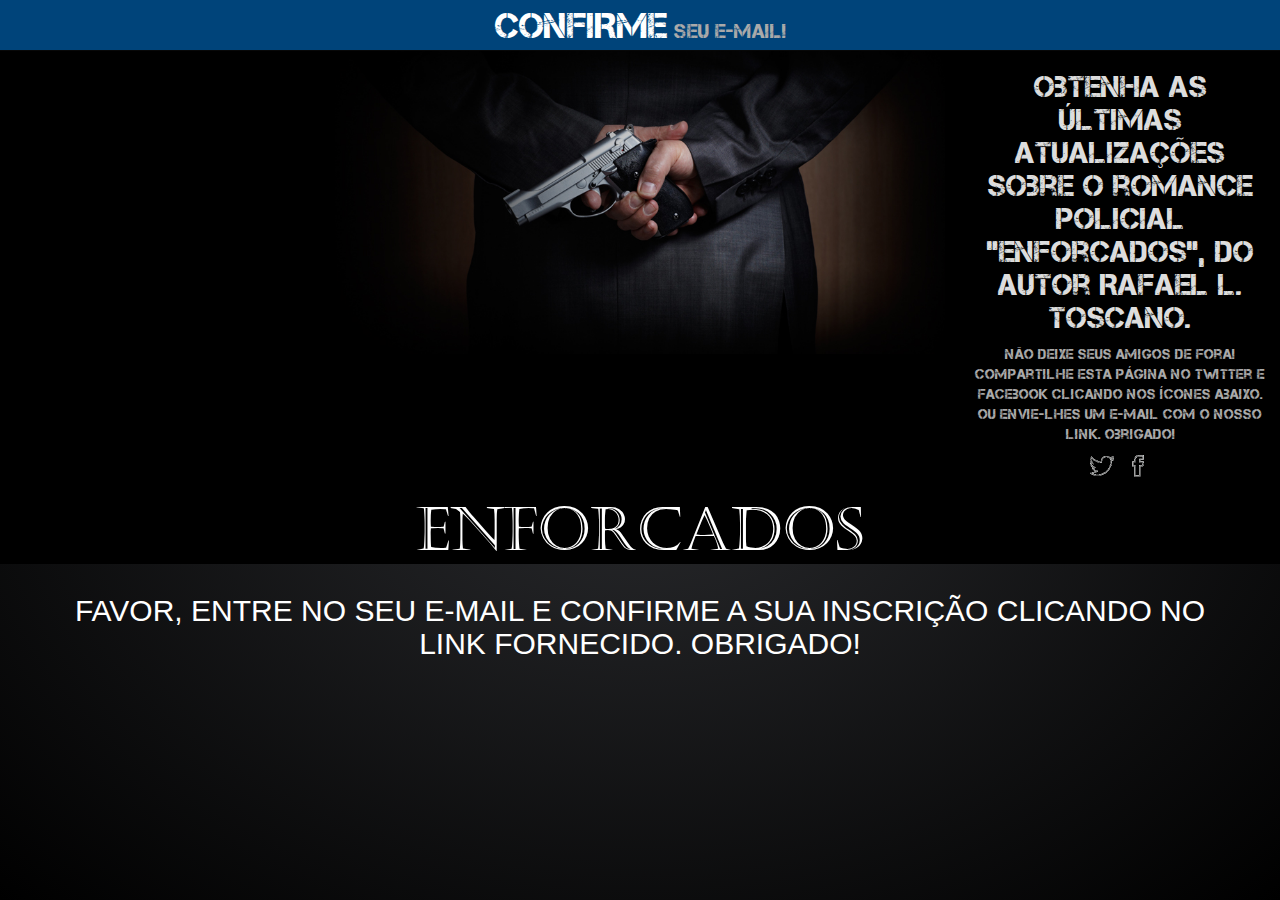
==== confirmaremail/index.html @ 739ff5e0 "Resolvido bug da newsletter e criada página de confirmacao" ====
<!DOCTYPE html>
<html lang="en">
  <head>
    <meta charset="utf-8">
    <meta http-equiv="X-UA-Compatible" content="IE=edge">
    <meta name="viewport" content="width=device-width, initial-scale=1">
    <meta name="description" content="">
    <meta name="author" content="">

    <title>ENFORCADOS - CONFIRME SEU E-MAIL!</title>

    <!-- Bootstrap core CSS -->
    <link href="../bootstrap-3.2.0-dist/css/bootstrap.min.css" rel="stylesheet">
    <link rel="stylesheet" type="text/css" href="../main.css">

    <!-- HTML5 shim and Respond.js IE8 support of HTML5 elements and media queries -->
    <!--[if lt IE 9]>
      <script src="https://oss.maxcdn.com/html5shiv/3.7.2/html5shiv.min.js"></script>
      <script src="https://oss.maxcdn.com/respond/1.4.2/respond.min.js"></script>
    <![endif]-->
  </head>

  <body>
    <div class="navbar navbar-inverse navbar-fixed-top" role="navigation">
      <div class="container">
        <span>CONFIRME</span> seu e-mail!
      </div>
    </div>

    <div class="header">
      <div class="row">
        <div class="col-xs-3"></div>
        <div class="col-xs-12 col-md-6"><img src="../header.jpg" class="img-responsive"></div>
        <div class="col-xs-12 col-md-3 social">
          <h2>Obtenha as últimas atualizações sobre o romance policial "Enforcados", do autor Rafael L. Toscano.</h2>
          <p>Não deixe seus amigos de fora! Compartilhe esta página no Twitter e Facebook clicando nos ícones abaixo. Ou envie-lhes um e-mail
          com o nosso link. Obrigado!
          </p>
          <div class="social-icons col-xs-12">
            <a href="https://twitter.com/home?status=Inscreva-se%20para%20acompanhar%20as%20novidades%20do%20livro%20%23ENFORCADOS,%20do%20autor%20Rafael%20L.%20Toscano.%20http://www.enforcados.com" target="_blank">
              <img src="../assets/images/twitter-ad87sdga8dbad0837803bfa0987bda0897.png">
            </a>
              <a href="https://www.facebook.com/sharer/sharer.php?u=www.enforcados.com" target="_blank">
              <img src="../assets/images/facebook-685ce937b70684ff44afb33632b4d807.png">
            </a>
          </div>
        </div>
      </div>
      <h1 style="font-family: castellar; color: white; text-align: center">ENFORCADOS</h1>
    </div>
    <section class="row container" style="margin: auto; text-align: center; color: white"><h2>FAVOR, ENTRE NO SEU E-MAIL E CONFIRME A SUA INSCRIÇÃO CLICANDO NO LINK FORNECIDO. OBRIGADO!</h2></section>



    <!-- Bootstrap core JavaScript
    ================================================== -->
    <!-- Placed at the end of the document so the pages load faster -->
    <script src="https://ajax.googleapis.com/ajax/libs/jquery/1.11.1/jquery.min.js"></script>
    <script src="../bootstrap-3.2.0-dist/js/bootstrap.min.js"></script>

  </body>
</html>
---- main.css ----
body {
  padding-top: 50px;
  background: -webkit-radial-gradient(center, ellipse cover,  rgba(41,42,45,1) 0%,rgba(0,0,0,1) 100%); /* Chrome10+,Safari5.1+ */
  background: -o-radial-gradient(center, ellipse cover,  rgba(41,42,45,1) 0%,rgba(0,0,0,1) 100%); /* Opera 12+ */
  background: -ms-radial-gradient(center, ellipse cover,  rgba(41,42,45,1) 0%,rgba(0,0,0,1) 100%); /* IE10+ */
  background: radial-gradient(ellipse at center,  rgba(41,42,45,1) 0%,rgba(0,0,0,1) 100%); /* W3C */
}

html {
  min-height: 100%;
}

@font-face {
  font-family: castellar;
  src: url(fonts/castellar.ttf);
}

@font-face {
  font-family: captureit;
  src: url(fonts/captureit.ttf);
}


/*li:nth-child(-n+3) {
  background: rgba(255,255,255,0.9);
  box-shadow: inset 0px 0px 10px 2px rgba(117,182,255,0.5),
                    0px 0px 20px rgba(117,182,214,0.5);
}*/

li:nth-child(n+1) {
  box-shadow: inset 0px 0px 10px 1px rgba(117,182,255,0.4),
                    0px 0px 20px rgba(117,182,255,0.1);
}

li:first-child {
  -webkit-animation: pulse 1s alternate infinite;
  -moz-animation: pulse 1s alternate infinite;
}

@-webkit-keyframes pulse {
  0% {
    background: rgba(255,255,255,1);
    box-shadow: inset 0px 0px 10px 2px rgba(117,182,255,0.5),
                      0px 0px 40px 2px rgba(105,135,255,1);
  }
  100% {
    background: rgba(255,255,255,0);
    box-shadow: inset 0px 0px 10px 2px rgba(117,182,255,0.5),
                      0px 0px 30px 2px rgba(105,135,255,0.3);
  }
}

@-moz-keyframes pulse {
  0% {
    background: rgba(255,255,255,1);
    box-shadow: inset 0px 0px 10px 2px rgba(117,182,255,0.5),
                      0px 0px 40px 2px rgba(105,135,255,1);
  }
  100% {
    background: rgba(255,255,255,0);
    box-shadow: inset 0px 0px 10px 2px rgba(117,182,255,0.5),
                      0px 0px 30px 2px rgba(105,135,255,0.3);
  }
}

.navbar {
  background-color: #00447a;
  font-family: captureit;
  font-size: 20px;
  line-height: 20px;
  text-align: center;
  color: #AAA;
}

.navbar span {
  color: white;
  font-size: 36px;
  line-height: 50px;
}

#writing:before {
  content: 'ESCREVENDO';
  color: white;
}

#revising:before {
  content: 'REVISANDO';
}

#diagramando:before {
  content: 'DIAGRAMANDO';
}

#imprimindo:before {
  content: 'IMPRIMINDO';
}

#publicando:before {
  content: 'PUBLICANDO';
}

.header .social-icons img {
  width: 24px;
}

.header .social-icons a {
  position: relative;
  display: inline-block;
  background: none;
  font-size: 11px;
  font-weight: 500;
  line-height: 24px;
  color: #949494;
  margin: 0 4px;
  padding: 0;
  text-transform: uppercase;
  -webkit-transition: opacity 0.25s ease;
  -moz-transition: opacity 0.25s ease;
  -ms-transition: opacity 0.25s ease;
  -o-transition: opacity 0.25s ease;
  transition: opacity 0.25s ease;
  cursor: pointer;
  -webkit-backface-visibility: hidden;
  -moz-backface-visibility: hidden;
  -ms-backface-visibility: hidden;
  -o-backface-visibility: hidden;
}


/*.header {
  height: 30%;
  min-height: 0;
}
*/
ul {
  position: absolute;
  height: 100%;
  width: 100%;
  margin: auto;
  left: 0;
  padding: 0;
  margin-top: 30px;
}

li:before {
  position: relative;
  bottom: -10px;
  color: #CCC;
}

li {
  display: block;
  width: 90px;
  height: 10px;
  margin: auto;
  margin-bottom: 40px;
}

.header .social {
  font-family: 'captureit';
  color: #DDD;
  text-align: center;
}

.header .social p {
  color: #AAA;
}


.progress-container > .form-horizontal {
  color: white;
}

.progress-container > .form-horizontal .opcoes {
  margin-bottom: 10px;
}

@media(min-width:768px){
  .header {
    /*position: absolute;
    top: 0;
    width: 100%;
    height: auto;*/
    background-color: black;
  }

  .header img {
    margin: auto;
  }

  .header > .row {
    margin: 0;
  }

  .header > .row > .col-xs-6 {
    padding: 0;
  }

  .progress-container {
    width: 100%;
  }

  .progress-container > .form-horizontal {
    margin-top: 30px;
  }

  h1 {
    font-size: 60px;
  }

  form {
    position: relative;
  }

  ul {
    position: relative;
    margin: auto;
    height: 10px;
    width: 700px;
    list-style: none;
    padding: 0;
    margin-top: 80px;
  }

  li {
    float: left;
    margin-right: 50px;
  }

  li:before {
    position: relative;
    content: ' ';
    color: #AAA;
    font-size: 14px;
    top: 30px;
    left: -2px;
    font-family: arial, sans-serif;
    font-weight: bold;
  }
}
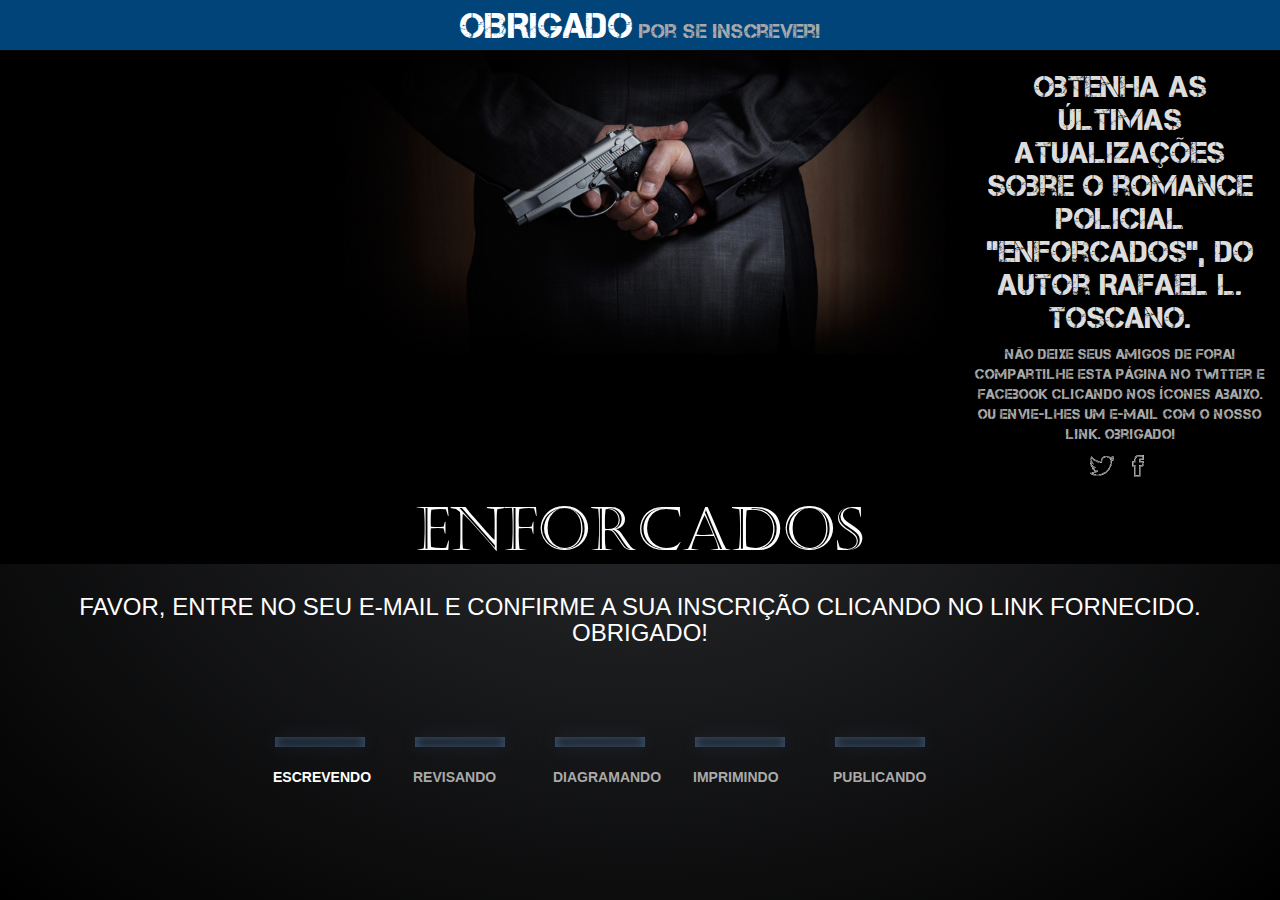
==== commit cf8844fe: "Modificada a janela de confirmacao" ====
--- a/confirmaremail/index.html
+++ b/confirmaremail/index.html
@@ -8,7 +8,7 @@
     <meta name="description" content="">
     <meta name="author" content="">
 
-    <title>ENFORCADOS - CONFIRME SEU E-MAIL!</title>
+    <title>ENFORCADOS - OBRIGADO!</title>
 
     <!-- Bootstrap core CSS -->
     <link href="../bootstrap-3.2.0-dist/css/bootstrap.min.css" rel="stylesheet">
@@ -24,7 +24,7 @@
   <body>
     <div class="navbar navbar-inverse navbar-fixed-top" role="navigation">
       <div class="container">
-        <span>CONFIRME</span> seu e-mail!
+        <span>OBRIGADO</span> por se inscrever!
       </div>
     </div>
 
@@ -49,8 +49,18 @@
       </div>
       <h1 style="font-family: castellar; color: white; text-align: center">ENFORCADOS</h1>
     </div>
-    <section class="row container" style="margin: auto; text-align: center; color: white"><h2>FAVOR, ENTRE NO SEU E-MAIL E CONFIRME A SUA INSCRIÇÃO CLICANDO NO LINK FORNECIDO. OBRIGADO!</h2></section>
 
+    <section class="row container" style="margin: auto; text-align: center; color: white"><h3>FAVOR, ENTRE NO SEU E-MAIL E CONFIRME A SUA INSCRIÇÃO CLICANDO NO LINK FORNECIDO. OBRIGADO!</h3></section>
+
+    <section class="row progress-container">
+      <ul>
+        <li id="writing"></li>
+        <li id="revising"></li>
+        <li id="diagramando"></li>
+        <li id="imprimindo"></li>
+        <li id="publicando"></li>
+      </ul>
+    </section>
 
 
     <!-- Bootstrap core JavaScript
